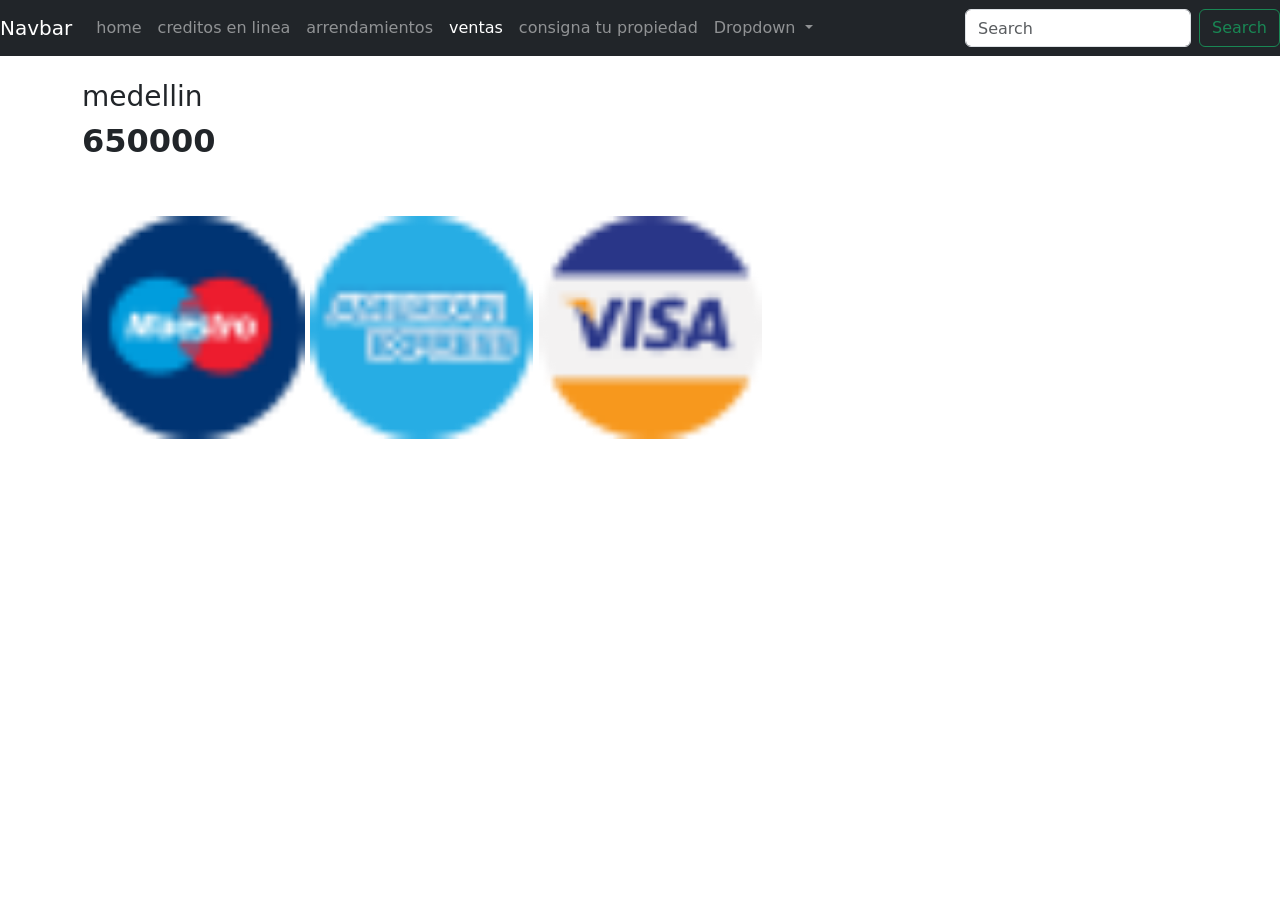
==== src/views/ampliarinfo.html @ bd7fc0eb "se mejora la pagina de casa en html" ====
<!DOCTYPE html>
<html lang="en">
<head>
    <meta charset="UTF-8">
    <meta http-equiv="X-UA-Compatible" content="IE=edge">
    <meta name="viewport" content="width=device-width, initial-scale=1.0">
      <!--boostrap-->

    <link rel="stylesheet" href="https://cdn.jsdelivr.net/npm/bootstrap@4.3.1/dist/css/bootstrap.min.css"
    integrity="sha384-ggOyR0iXCbMQv3Xipma34MD+dH/1fQ784/j6cY/iJTQUOhcWr7x9JvoRxT2MZw1T" crossorigin="anonymous">
    <!-- CSS only -->
    <link href="https://cdn.jsdelivr.net/npm/bootstrap@5.2.0-beta1/dist/css/bootstrap.min.css" rel="stylesheet"
    integrity="sha384-0evHe/X+R7YkIZDRvuzKMRqM+OrBnVFBL6DOitfPri4tjfHxaWutUpFmBp4vmVor" crossorigin="anonymous">
    <!--tipo de letra-->
    <link rel="preconnect" href="https://fonts.googleapis.com">
    <link rel="preconnect" href="https://fonts.gstatic.com" crossorigin>
    <link
    href="https://fonts.googleapis.com/css2?family=Fascinate&family=Playfair+Display:ital,wght@0,400;1,500;1,600&family=Titan+One&family=Ubuntu:wght@300;400&display=swap"
    rel="stylesheet">

    <!-- <link rel="stylesheet" href="../../assets/css/style.css"> -->
    <title>tienda</title>
</head>
<body>
    <header>
        <nav class="navbar navbar-expand-lg navbar-dark bg-dark navegador w-100">


            <a class="navbar-brand" href="#">Navbar</a>
            <button class="navbar-toggler" type="button" data-toggle="collapse" data-target="#navbarSupportedContent"
              aria-controls="navbarSupportedContent" aria-expanded="false" aria-label="Toggle navigation">
              <span class="navbar-toggler-icon"></span>
            </button>
        
            <div class="collapse navbar-collapse" id="navbarSupportedContent">
              <ul class="navbar-nav mr-auto">
                <li class="nav-item ">
                  <a class="nav-link" href="../../index.html">home<span class="sr-only">(current)</span></a>
                </li>
                <li class="nav-item">
                  <a class="nav-link" href="#">creditos en linea</a>
                </li>
                <li class="nav-item">
                  <a class="nav-link" href="#">arrendamientos</a>
                </li>
                <li class="nav-item">
                  <a class="nav-link active" href="" >ventas</a>
                </li>
                <li class="nav-item">
                  <a class="nav-link" href="#">consigna tu propiedad</a>
                </li>
                <li class="nav-item dropdown">
                  <a class="nav-link dropdown-toggle" href="#" id="navbarDropdown" role="button" data-toggle="dropdown"
                    aria-haspopup="true" aria-expanded="false">
                    Dropdown
                  </a>
                  <div class="dropdown-menu" aria-labelledby="navbarDropdown">
                    <a class="dropdown-item" href="#">Action</a>
                    <a class="dropdown-item" href="#">Another action</a>
                    <div class="dropdown-divider"></div>
                    <a class="dropdown-item" href="#">Something else here</a>
                  </div>
                </li>
              </ul>
              <form class="form-inline my-2 my-lg-0">
                <input class="form-control mr-sm-2" type="search" placeholder="Search" aria-label="Search">
                <button class="btn btn-outline-success my-2 my-sm-0" type="submit">Search</button>
              </form>
            </div>

    </header>

    <main>
        <section>
            <div class="container ">
                <div class="row">
                    <div class="col-12 row-cols-md-5">
                        <img src="https://firebasestorage.googleapis.com/v0/b/juantiendatcc.appspot.com/o/libro1.jpg?alt=media&token=6acf4693-4bdc-4bce-9e5b-211702172eff" alt="">
                    </div>
                    <div class="col-12 row-cols-md-5">
                        <h3 class="">medellin</h3>
                        <h2 class="fw-bold ">650000</h2>
                        <i class="bi bi-star-fill"></i>
                        <i class="bi bi-star-fill"></i>
                        <i class="bi bi-star-fill"></i>
                        <i class="bi bi-star-fill"></i>
                        <i class="bi bi-star-fill"></i>
                        <br><br>
                        <img src="../../assets/img/maestro.png" alt="">
                        <img src="../../assets/img/american-express.png" alt="">
                        <img src="../../assets/img/visa.png" alt="">

                    </div>
                </div>
            </div>
        </section>
    </main>

    <footer>

    </footer>
    



    <script src="https://code.jquery.com/jquery-3.3.1.slim.min.js"
    integrity="sha384-q8i/X+965DzO0rT7abK41JStQIAqVgRVzpbzo5smXKp4YfRvH+8abtTE1Pi6jizo"
    crossorigin="anonymous"></script>
  <script src="https://cdn.jsdelivr.net/npm/popper.js@1.14.7/dist/umd/popper.min.js"
    integrity="sha384-UO2eT0CpHqdSJQ6hJty5KVphtPhzWj9WO1clHTMGa3JDZwrnQq4sF86dIHNDz0W1"
    crossorigin="anonymous"></script>
  <script src="https://cdn.jsdelivr.net/npm/bootstrap@4.3.1/dist/js/bootstrap.min.js"
    integrity="sha384-JjSmVgyd0p3pXB1rRibZUAYoIIy6OrQ6VrjIEaFf/nJGzIxFDsf4x0xIM+B07jRM"
    crossorigin="anonymous"></script>

  <!-- JavaScript Bundle with Popper -->
  <script src="https://cdn.jsdelivr.net/npm/bootstrap@5.2.0-beta1/dist/js/bootstrap.bundle.min.js"
    integrity="sha384-pprn3073KE6tl6bjs2QrFaJGz5/SUsLqktiwsUTF55Jfv3qYSDhgCecCxMW52nD2"
    crossorigin="anonymous"></script>

</body>
</html>
---- assets/css/style.css ----
body{
    background:rgb(2,0,36) ;
    background: linear-gradient(90deg, rgba(2,0,36,1) 0%, rgba(111,110,107,0.908000700280112) 100%, rgba(0,212,255,1) 100%);;
}

h1{

    font-family: 'Titan One', cursive;

}
.navegador{
    position: fixed;
    z-index: 1;
   margin: 0;
}

.titulopri{
    padding-top: 60px;
}
.titulo1{
    position: relative;
}
.titulo{
    position: absolute;
    margin-left: 10px;
    margin-top: 40px;
}
.carta{
    justify-content: space-evenly;
}

footer{
    background-color: black;
}
.imagenwsp{
    width: 55px;
    height: 55pxpx;
}
.btn-wsp{
    position: fixed;
    line-height: 55px;
    bottom: 30px;
    right: 30px;
    background: rgb(94, 231, 94);
}
.btn-inst{
    position: fixed;
    line-height: 55px;
    bottom: 95px;
    right: 30px;
    
}
.btn-face{
    position: fixed;
    line-height: 55px;
    bottom: 160px;
    right: 30px;
    background: rgb(73, 73, 168);
}
.carrusel{
    height: 300px;
}
/* .circulo{
    border: 1px solid;
    border-radius: 50%;
    background-color: antiquewhite;
} */
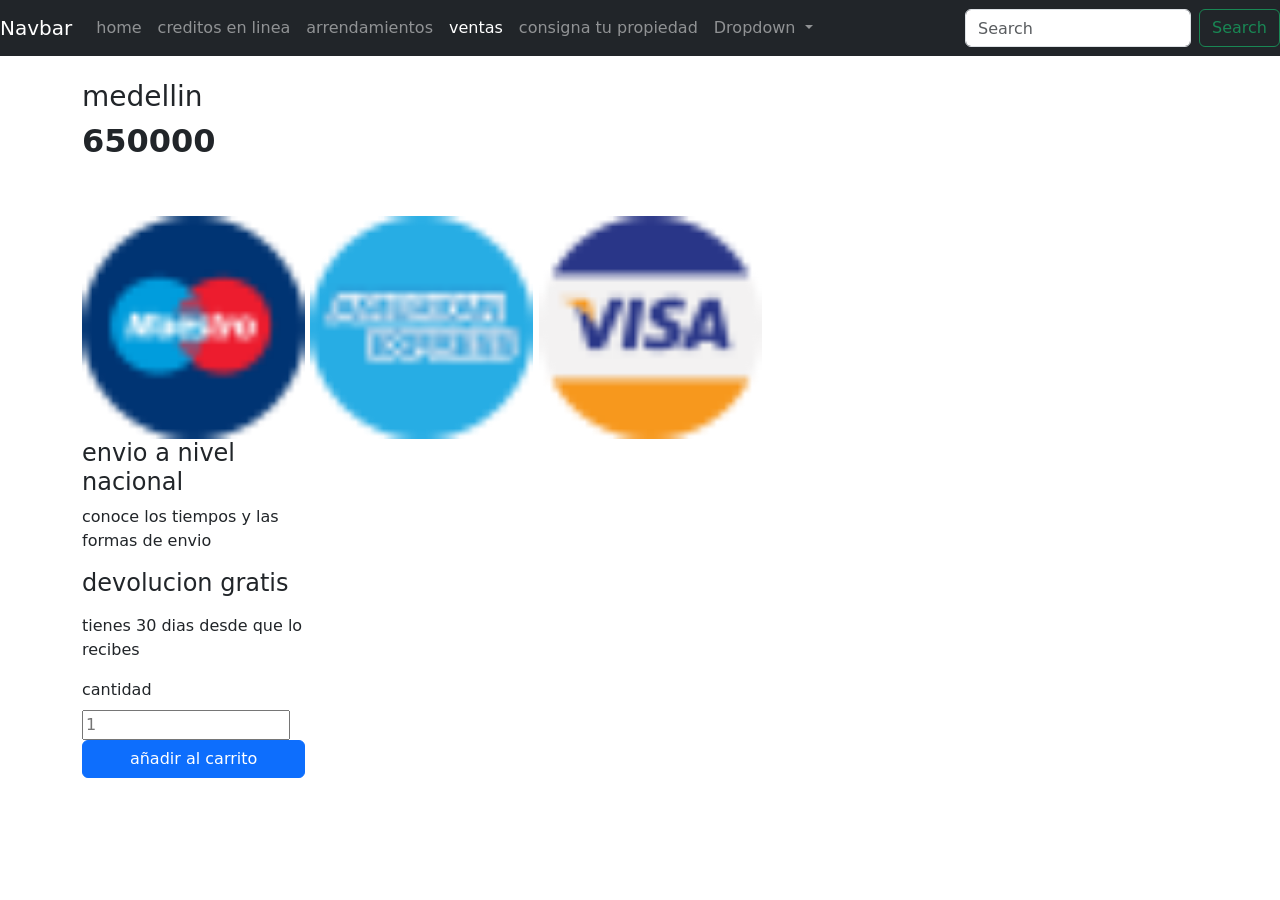
==== commit 4c50cdf7: "se crea localstorage" ====
--- a/src/views/ampliarinfo.html
+++ b/src/views/ampliarinfo.html
@@ -86,9 +86,24 @@
                         <i class="bi bi-star-fill"></i>
                         <i class="bi bi-star-fill"></i>
                         <br><br>
-                        <img src="../../assets/img/maestro.png" alt="">
-                        <img src="../../assets/img/american-express.png" alt="">
-                        <img src="../../assets/img/visa.png" alt="">
+                        <img src="../../assets/img/maestro.png" class="img-fluid" alt="">
+                        <img src="../../assets/img/american-express.png" class="img-fluid" alt="">
+                        <img src="../../assets/img/visa.png" class="img-fluid"  alt="">
+
+                        <h4><i class="bi bi-truck"></i> envio a nivel nacional</h4>
+                        <p>conoce los tiempos y las formas de envio</p>
+
+                        <h4 class="my-3">
+                          <i class="bi bi-arrow-counterclockwise"></i>
+                          devolucion gratis
+                        </h4>
+                        <p>tienes 30  dias desde que lo recibes</p>
+                        <div>
+                          <label class="form-label">cantidad </label>
+                          <input type="number" placeholder="1" id="cantidad">
+                        </div>
+
+                        <button type="button" class="btn btn-primary">añadir al carrito</button>
 
                     </div>
                 </div>
@@ -102,7 +117,7 @@
     
 
 
-
+    <script src="../cotrollers/controladorcompra.js"></script>
     <script src="https://code.jquery.com/jquery-3.3.1.slim.min.js"
     integrity="sha384-q8i/X+965DzO0rT7abK41JStQIAqVgRVzpbzo5smXKp4YfRvH+8abtTE1Pi6jizo"
     crossorigin="anonymous"></script>
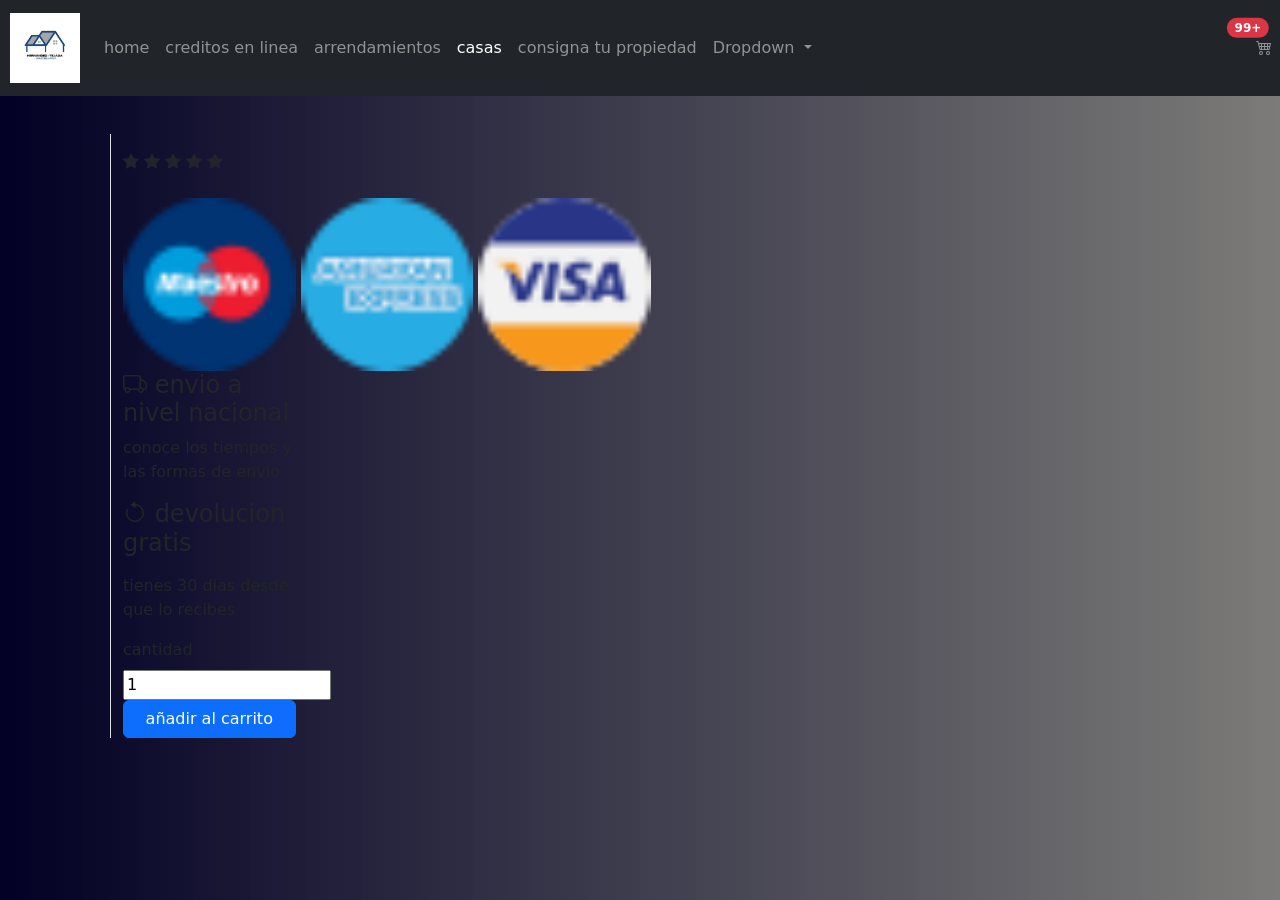
==== commit a29cc66d: "se crea carrito de compra" ====
--- a/src/views/ampliarinfo.html
+++ b/src/views/ampliarinfo.html
@@ -18,15 +18,17 @@
     href="https://fonts.googleapis.com/css2?family=Fascinate&family=Playfair+Display:ital,wght@0,400;1,500;1,600&family=Titan+One&family=Ubuntu:wght@300;400&display=swap"
     rel="stylesheet">
 
-    <!-- <link rel="stylesheet" href="../../assets/css/style.css"> -->
+    <link rel="stylesheet" href="https://cdn.jsdelivr.net/npm/bootstrap-icons@1.9.1/font/bootstrap-icons.css">
+
+    <link rel="stylesheet" href="../../assets/css/style.css">
     <title>tienda</title>
 </head>
 <body>
     <header>
-        <nav class="navbar navbar-expand-lg navbar-dark bg-dark navegador w-100">
+        <nav class="navbar navbar-expand-lg navbar-dark bg-dark w-100 navegador">
 
 
-            <a class="navbar-brand" href="#">Navbar</a>
+            <a class="navbar-brand" href="../../index.html"><img src="../../assets/img/WhatsApp Image 2022-07-07 at 2.30.32 PM.jpeg" class="imagen-logo" alt=""></a>
             <button class="navbar-toggler" type="button" data-toggle="collapse" data-target="#navbarSupportedContent"
               aria-controls="navbarSupportedContent" aria-expanded="false" aria-label="Toggle navigation">
               <span class="navbar-toggler-icon"></span>
@@ -44,7 +46,7 @@
                   <a class="nav-link" href="#">arrendamientos</a>
                 </li>
                 <li class="nav-item">
-                  <a class="nav-link active" href="" >ventas</a>
+                  <a class="nav-link active" href="../views/casas.html" >casas</a>
                 </li>
                 <li class="nav-item">
                   <a class="nav-link" href="#">consigna tu propiedad</a>
@@ -62,24 +64,36 @@
                   </div>
                 </li>
               </ul>
-              <form class="form-inline my-2 my-lg-0">
-                <input class="form-control mr-sm-2" type="search" placeholder="Search" aria-label="Search">
-                <button class="btn btn-outline-success my-2 my-sm-0" type="submit">Search</button>
-              </form>
+
+
+
+              <ul class="navbar-nav ms-auto">
+                <li class="nav-item ">
+                  <a class="nav-link" href="#"><i class="bi bi-cart4"></i><span class="sr-only">(current)</span></a>
+                </li>
+                <span class="position-absolute top-10 start-10 translate-middle badge rounded-pill bg-danger">
+                  99+
+                  
+                </span>
+              </ul>
+              
+
             </div>
 
     </header>
 
-    <main>
+    <main class="titulopri">
         <section>
             <div class="container ">
                 <div class="row">
-                    <div class="col-12 row-cols-md-5">
-                        <img src="https://firebasestorage.googleapis.com/v0/b/juantiendatcc.appspot.com/o/libro1.jpg?alt=media&token=6acf4693-4bdc-4bce-9e5b-211702172eff" alt="">
+                    <div class="col-12 row-cols-md-6">
+                        <img src="" id="foto" alt="">
                     </div>
-                    <div class="col-12 row-cols-md-5">
-                        <h3 class="">medellin</h3>
-                        <h2 class="fw-bold ">650000</h2>
+                    <div class="col-12 row-cols-md-6 border-start">
+                        <h3 class="text-light" id="ubicacion"></h3>
+                        <h2 class="text-light" id="barrio"></h2>
+                        <h2 class="fw-bold text-light" id="precio"></h2>
+                        <p class="text-light" id="descripcion"></p>
                         <i class="bi bi-star-fill"></i>
                         <i class="bi bi-star-fill"></i>
                         <i class="bi bi-star-fill"></i>
@@ -100,10 +114,10 @@
                         <p>tienes 30  dias desde que lo recibes</p>
                         <div>
                           <label class="form-label">cantidad </label>
-                          <input type="number" placeholder="1" id="cantidad">
+                          <input type="number" placeholder="1" id="cantidad" value="1">
                         </div>
 
-                        <button type="button" class="btn btn-primary">añadir al carrito</button>
+                        <button type="button" id="agregar" class="btn btn-primary">añadir al carrito</button>
 
                     </div>
                 </div>
@@ -117,7 +131,7 @@
     
 
 
-    <script src="../cotrollers/controladorcompra.js"></script>
+    <script src="../cotrollers/controladorcompra.js" type="module"></script>
     <script src="https://code.jquery.com/jquery-3.3.1.slim.min.js"
     integrity="sha384-q8i/X+965DzO0rT7abK41JStQIAqVgRVzpbzo5smXKp4YfRvH+8abtTE1Pi6jizo"
     crossorigin="anonymous"></script>
--- a/assets/css/style.css
+++ b/assets/css/style.css
@@ -4,18 +4,14 @@
 }
 
 h1{
-
     font-family: 'Titan One', cursive;
-
 }
 .navegador{
     position: fixed;
     z-index: 1;
-   margin: 0;
 }
-
 .titulopri{
-    padding-top: 60px;
+    padding: 110px;
 }
 .titulo1{
     position: relative;
@@ -65,3 +61,8 @@
     border-radius: 50%;
     background-color: antiquewhite;
 } */
+.imagen-logo{
+    margin-left: 10px;
+    width: 70px;
+    height:70px;
+}
